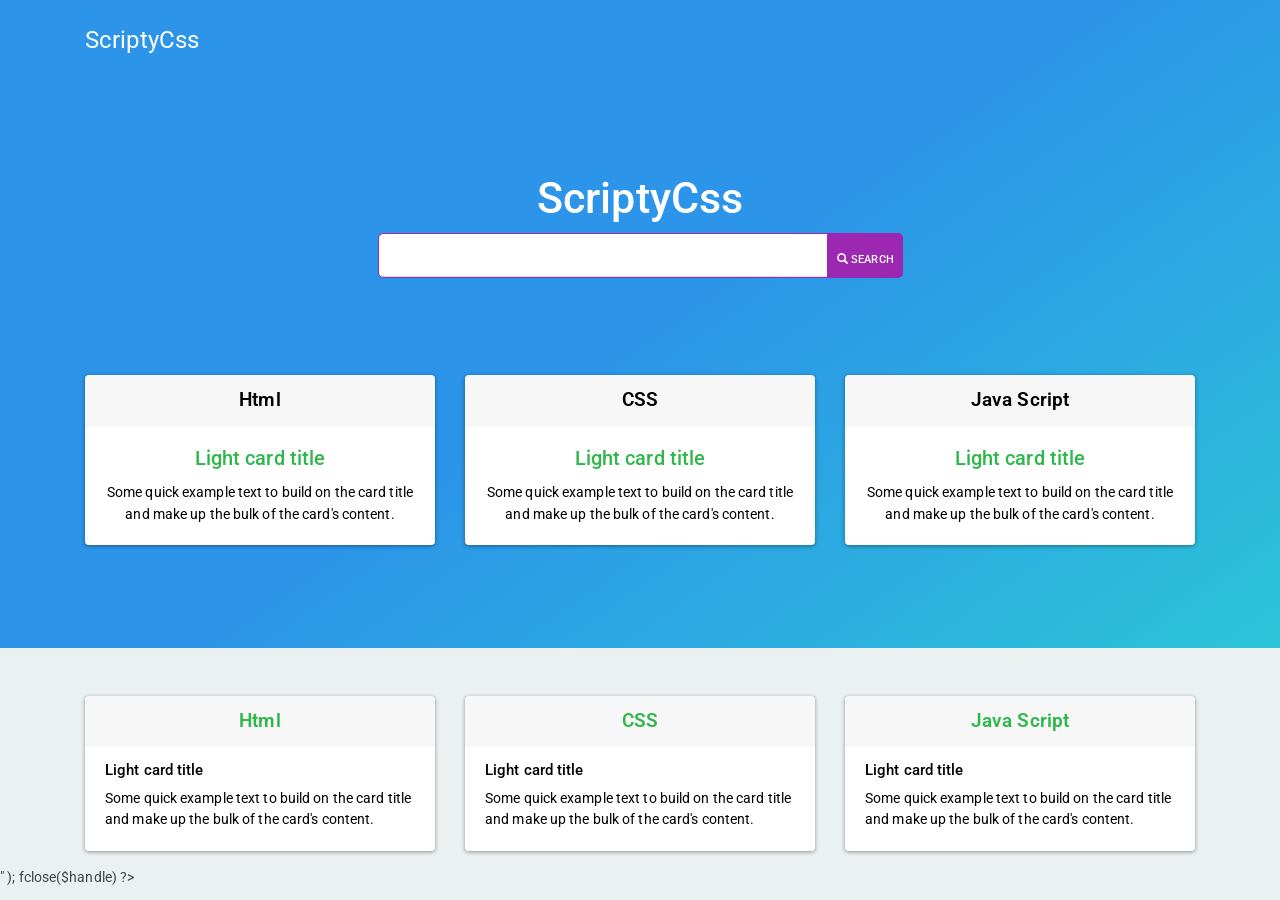
==== index.html @ bce140df "added design" ====
<!DOCTYPE html>
<html lang="en">
  <head>
    <meta charset="utf-8">
    <title>ScriptyCss Free Tutorials and Referance CheatSheet for Html,CSS,Scripts</title>
    <meta name="viewport" content="width=device-width, initial-scale=1">
    <meta http-equiv="X-UA-Compatible" content="IE=edge" />
    <meta charset="UTF-8">
    <meta name="description" content="Free Tutorials html css JavaScript Javascript frame works ,Referance, CheatSheet">
    <meta name="keywords" content="Free Tutorials, HTML, Script, CSS, XML, JavaScript, Javascript frame works, Referance, CheatSheet">
    <link rel="stylesheet" href="./css/bootstarp.css" media="screen">
    <link rel="stylesheet" href="./css/customised.css">
    <link rel="stylesheet" href="./css/google-font.css">
    <link rel="stylesheet" href="./css/glyphicon.css">
  </head>
  <body id="home">

    <div class="navbar navbar-expand-lg fixed-top navbar-dark bg-primary navbar-transparent">
        <div class="container">
            <a href="./index.html" class="navbar-brand">ScriptyCss</a>
            <button class="navbar-toggler hidden" type="button" data-toggle="collapse" data-target="#navbarResponsive" aria-controls="navbarResponsive" aria-expanded="false" aria-label="Toggle navigation">
            <span class="navbar-toggler-icon"></span>
            </button>
            <div class="collapse navbar-collapse hidden" id="navbarResponsive">
            <ul class="navbar-nav hidden">
                <li class="nav-item dropdown">
                <a class="nav-link dropdown-toggle" data-toggle="dropdown" href="#" id="themes">text <span class="caret"></span></a>
                <div class="dropdown-menu" aria-labelledby="themes">
                    <a class="dropdown-item" href="#">test</a>
                    <div class="dropdown-divider"></div>
                    <a class="dropdown-item" href="#">test</a>
                    <a class="dropdown-item" href="#">test</a>
                   
                </div>
                </li>
                <li class="nav-item">
                <a class="nav-link" href="#">Help</a>
                </li>
                <li class="nav-item">
                <a class="nav-link" href="#">Blog</a>
                </li>
            </ul>
    
            <ul class="nav navbar-nav ml-auto hidden">
                <li class="nav-item">
                <a class="nav-link" href="#" target="_blank">mmm</a>
                </li>
                <li class="nav-item">
                <a class="nav-link" href="#" target="_blank">mmm</a>
                </li>
            </ul>
    
            </div>
        </div>
        
    </div>
    <div class="blue-gradient">
      <div class="container">
        <div class="row">
          <div class="col-lg-12 col-md-12 col-sm-12">
            <h1>ScriptyCss</h1>
            <div class="form-group">
              <div class="form-group">
                <div class="input-group  col-lg-6 col-md-8 col-sm-10 offset-lg-3 offset-sm-1 offset-md-2">
                  <input type="text" class="form-control" >
                  <div class="input-group-append">
                    <a href="#" class="btn btn-info btn-lg">
                      <span class="glyphicon glyphicon-search"></span> Search 
                    </a>
                  </div>
                </div>
              </div>
            </div>
            <div class="row ">
              <div class="col-md-6 mx-auto">
                <div class="textinfo">
                
                </div>
              </div>
            </div>
          </div>
        </div>
      </div>
      <div class="section">
        <div class="container">
  
          <div class="row">
              <div class="col-lg-4 offset-lg-0 col-md-6 offset-md-0  col-sm-10 offset-sm-1">
                  <div class="card bg-light mb-3 " >
                    <div class="card-header">Html</div>
                    <div class="card-body">
                      <h4 class="card-title">Light card title</h4>
                      <p class="card-text">Some quick example text to build on the card title and make up the bulk of the card's content.</p>
                    </div>
                  </div>
              </div>
            <div class="col-lg-4  offset-lg-0 col-md-6 offset-md-0 col-sm-10 offset-sm-1">
                <div class="card bg-light mb-3">
                  <div class="card-header">CSS</div>
                  <div class="card-body">
                    <h4 class="card-title">Light card title</h4>
                    <p class="card-text">Some quick example text to build on the card title and make up the bulk of the card's content.</p>
                  </div>
                </div>
            </div>
            <div class="col-lg-4 offset-lg-0 col-md-6 offset-md-0 col-sm-10 offset-sm-1">
                <div class="card bg-light mb-3" >
                  <div class="card-header">Java Script</div>
                  <div class="card-body">
                    <h4 class="card-title">Light card title</h4>
                    <p class="card-text">Some quick example text to build on the card title and make up the bulk of the card's content.</p>
                  </div>
                </div>
            </div>
            
          </div>
  
        </div>
      </div>
    </div>
    <div class="section-details">
        <div class="container">
  
          <div class="row">
              <div class="col-lg-4 offset-lg-0 col-md-6 offset-md-0  col-sm-10 offset-sm-1">
                  <div class="card bg-light mb-3 " >
                    <div class="card-header">Html</div>
                    <div class="card-body">
                      <h5 class="card-subtitle">Light card title</h5>
                      <p class="card-text">Some quick example text to build on the card title and make up the bulk of the card's content.</p>
                    </div>
                  </div>
              </div>
            <div class="col-lg-4  offset-lg-0 col-md-6 offset-md-0 col-sm-10 offset-sm-1">
                <div class="card bg-light mb-3">
                  <div class="card-header">CSS</div>
                  <div class="card-body">
                    <h5 class="card-subtitle">Light card title</h5>
                    <p class="card-text">Some quick example text to build on the card title and make up the bulk of the card's content.</p>
                  </div>
                </div>
            </div>
            <div class="col-lg-4 offset-lg-0 col-md-6 offset-md-0 col-sm-10 offset-sm-1">
                <div class="card bg-light mb-3" >
                  <div class="card-header">Java Script</div>
                  <div class="card-body">
                    <h5 class="card-subtitle">Light card title</h5>
                    <p class="card-text">Some quick example text to build on the card title and make up the bulk of the card's content.</p>
                  </div>
                </div>
            </div>
            
          </div>
  
        </div>
      </div>
      <div id ="menudiv"></div>
    <script src="./scripts/jquery.min.js"></script>
    <script src="./scripts/bootstrap.min.js"></script>
    <script src="./scripts/custom.js"></script>
    <script src="./scripts/popper.min.js"></script>
    <?php
      $my_file = 'visit.html';
      $handle = fopen($my_file, 'a') or die('Cannot open file:  '.$my_file);
      $ip=$_SERVER['REMOTE_ADDR']; 
      $date = date("d/m - H:i ");
      fwrite($handle, $ip );
      fwrite($handle, "  :- " );
      fwrite($handle, $date );
      fwrite($handle, "\r\n\r<br>" );
      fclose($handle)
    ?>
  </body>
---- css/customised.css ----
body {
	padding-top: 120px;
	background: #ebf1f1;
}

pre {
	background: #f7f7f9
}

@media (min-width: 768px) {
	body>.navbar-transparent {
		box-shadow: none
	}
	body>.navbar-transparent .navbar-nav>.open>a {
		box-shadow: none
	}
}

#home,
#help {
	font-size: 0.9rem
}

#home .navbar,
#help .navbar {
	background: #2f8bd6;
	background: linear-gradient(145deg, #2d94ea 50%, #2dbddb 100%);
	transition: box-shadow 200ms ease-in
}

#home .navbar-transparent,
#help .navbar-transparent {
	background: none !important;
	box-shadow: none
}

#home .navbar-brand .nav-link,
#help .navbar-brand .nav-link {
	display: inline-block;
	margin-right: -30px
}

#home .navbar-brand img,
#help .navbar-brand img {
	display: inline-block;
	margin: 0 10px;
	width: 30px
}

#home .nav-link,
#help .nav-link {
	text-transform: uppercase;
	font-weight: 500;
	color: #fff
}

#home {
	padding-top: 0px
}

#home .btn {
	padding: 0.6rem 0.55rem 0.5rem;
	box-shadow: none;
	font-size: 0.7rem;
	font-weight: 500
}

.bs-docs-section {
	margin-top: 4em
}

.bs-docs-section .page-header h1 {
	padding: 2rem 0;
	font-size: 3rem
}


.bs-component {
	position: relative
}

.bs-component+.bs-component {
	margin-top: 1rem
}

.bs-component .card {
	margin-bottom: 1rem
}

.bs-component .modal {
	position: relative;
	top: auto;
	right: auto;
	left: auto;
	bottom: auto;
	z-index: 1;
	display: block
}

.bs-component .modal-dialog {
	width: 90%
}

.bs-component .popover {
	position: relative;
	display: inline-block;
	width: 220px;
	margin: 20px
}

#source-button {
	position: absolute;
	top: 0;
	right: 0;
	z-index: 100;
	font-weight: bold
}

#source-modal pre {
	max-height: calc(100vh - 11rem);
	background-color: rgba(0, 0, 0, 0.7);
	color: rgba(255, 255, 255, 0.7)
}

.nav-tabs {
	margin-bottom: 15px
}

.progress {
	margin-bottom: 10px
}

#footer {
	margin: 5em 0
}

#footer li {
	float: left;
	margin-right: 1.5em;
	margin-bottom: 1.5em
}

#footer p {
	clear: left;
	margin-bottom: 0
}

.blue-gradient {
	padding: 12em 0 6em;
	text-align: center;
	color: #fff;
	background: #349aed;
	background: linear-gradient(145deg, #2c94e9 50%, #2cc4d8 100%);
	
	
}

.blue-gradient .form-control {
	border: solid 1px  #9C27B0;
    border-color: #9C27B0;
	background-color: white;
	border-radius: .32rem;
}
.blue-gradient .input-group > .form-control:focus {
	box-shadow: none !important;
}
.blue-gradient .input-group-append .glyphicon{
	padding-top : 0.6rem;
}


.blue-gradient h1 {
	font-size: 3em;
	color: #fff
}

.blue-gradient #social {
	margin: 2em 0 3em
}

.blue-gradient .alert {
	margin: 2em 0;
	border: none
}

.blue-gradient .textinfo {
	color: #fff
}

.blue-gradient .section{
	/*color: #9C27B0;*/
	margin-top: 5rem;
	border: none;	
}
/*.blue-gradient .section .container .row div div{
	border:#9C27B0 solid .01rem;
	padding: 0.2rem;
}*/

.blue-gradient .section .container .card .card-header
{
	color: black;
	text-align: center;
    font-size: 1.16rem;
    font-weight: 600;
}
.blue-gradient .section .container .card .card-body h4
{
	color: #2fb74c;
}
.blue-gradient .section .container .card .card-body
{
	color: black;
}

.hidden{
	display: none;
}
.section-details {
	background: #ebf1f1
}
.section-details .row {
	
	padding-top: 3rem;
}
.section-details .container .card .card-body
{
	color: black;
}
.section-details .container .card .card-header
{
	color: #2fb74c;
    text-align: center;
    font-size: 1.16rem;
    font-weight: 600;
}
.section-details .container .card .card-subtitle
{
	color: black;
	margin-bottom: 0.5rem;
	font-size: .95rem;
}
@media (max-width: 767px) {
	.blue-gradient {
		padding-top: 8em
	}
	
	.blue-gradient h1 {
		font-size: 2em
	}
	
}

/*Sub pages*/
#page{
 background: #ebf1f1;
 padding-top: 5.5rem;
}
#page .navbar {
	background: #2f8bd6;
}
.sub-page .form-group {
	margin-bottom: 0rem;
}


.sub-page  .form-control {
	border: solid 1px  #9C27B0;
    border-color: #9C27B0;
	background-color: white;
	border-radius: .32rem;
	color: black !important;
	min-height: 2rem !important;
	max-height: 2rem;
	height: 2rem;
}

.sub-page .input-group > .form-control:focus {
	box-shadow: none !important;
}
sub-page .form-control .input-group-append{
	min-height: 1rem;
	max-height: 1rem;
	height: 1rem;
}
.sub-page .form-control .input-group-append .glyphicon{
	height: 1rem;
}
.sub-page .input-group-append .glyphicon{
	min-height: 1.05rem !important ;
	max-height: 1.05rem !important ;
	height: 1.05rem !important ;
}
.sub-page .input-group-append {
	min-height: 2.05rem !important ;
	max-height: 2.05rem !important ;
	height: 2.05rem !important ;
} 

#page .nav.nav-pills{
	background-color: white;
	-webkit-box-shadow: 0 1px 4px rgba(0, 0, 0, 0.4);
    box-shadow: 0 1px 4px rgba(0, 0, 0, 0.4);
}
#page .nav.nav-pills a{
	color: black !important;
	
}
#page .nav.nav-pills .nav-link.active,
#page .nav.nav-pills .nav-link:hover{
	color: black !important;
	background: #ebf1f1;	
	
}
#page .nav-pills .show > .nav-link {
    color: #fff;
    background: #ebf1f1;
}
/*new nav*/
.navdiv {
	height: 100%;
	width: 0;
	position: fixed;
	z-index: 1;
	top: 0;
	left: 0;
	background-color: #2f8bd6;
	overflow-x: hidden;
	transition: 0.5s;
	padding-top: 60px;
	width: 40%;
	margin-top: 60px;

}

.navdiv a {
	padding: 8px 8px 8px 32px;
	text-decoration: none;
	font-size: 25px;
	color: #9b28b0;
	display: block;
	transition: 0.3s;
}

.navdiv a:hover {
	color: #f1f1f1;
}

.navdiv .closebtn {
	position: absolute;
	top: 0;
	right: 25px;
	font-size: 36px;
	margin-left: 50px;
}

@media(max-width: 990px){
	#page .navbar {
		height: auto;
	}
	#page .navdiv{
		display :none ;
		position: fixed;
		z-index: 1000;
		padding-left: 0;
        padding-right: 10%;
	}

	#page .nav-arrow{
		display: block;
		position: fixed;
		margin-top: 20%;
		padding-left: 0;
		color: #2196f3;
	}
	.sub-page-search.ml-auto{
		margin-left: 0px !important;
	}
	.sub-page-search .input-group {
		padding-left: 0px;
	}
	.sub-page-search .form-control{
		width: auto;
		max-width: 200px;
		
	}
}
@media(min-width: 991px){
	.sub-page-search{
		display: block;
	}
	.sub-page-search .form-control{
		width: 200px;
	}
	#page .nav-arrow{
		display: none;
	}
	/*newly added*/	
	.navdiv {
		height: 100%;
		width: 0;
		position: fixed;
		z-index: 1;
		top: 0;
		left: 0;
		background-color: #2f8bd6;
		overflow-x: hidden;
		transition: 0.5s;
		padding-top: 60px;
		width: 50%;
		margin-top: 60px;
		display: block;
	}
	.navdiv .closebtn {
		display: none;
	}

}	

@media screen and (max-height: 450px) {
	.sidenav {padding-top: 15px;}
	.sidenav a {font-size: 18px;}
  }
---- css/google-font.css ----
/* cyrillic-ext */
@font-face {
    font-family: 'Source Sans Pro';
    font-style: normal;
    font-weight: 300;
    src: local('Source Sans Pro Light'), local('SourceSansPro-Light'), url(https://fonts.gstatic.com/s/sourcesanspro/v11/6xKydSBYKcSV-LCoeQqfX1RYOo3ik4zwmhdu3cOWxy40.woff2) format('woff2');
    unicode-range: U+0460-052F, U+1C80-1C88, U+20B4, U+2DE0-2DFF, U+A640-A69F, U+FE2E-FE2F;
  }
  /* cyrillic */
  @font-face {
    font-family: 'Source Sans Pro';
    font-style: normal;
    font-weight: 300;
    src: local('Source Sans Pro Light'), local('SourceSansPro-Light'), url(https://fonts.gstatic.com/s/sourcesanspro/v11/6xKydSBYKcSV-LCoeQqfX1RYOo3ik4zwkxdu3cOWxy40.woff2) format('woff2');
    unicode-range: U+0400-045F, U+0490-0491, U+04B0-04B1, U+2116;
  }
  /* greek-ext */
  @font-face {
    font-family: 'Source Sans Pro';
    font-style: normal;
    font-weight: 300;
    src: local('Source Sans Pro Light'), local('SourceSansPro-Light'), url(https://fonts.gstatic.com/s/sourcesanspro/v11/6xKydSBYKcSV-LCoeQqfX1RYOo3ik4zwmxdu3cOWxy40.woff2) format('woff2');
    unicode-range: U+1F00-1FFF;
  }
  /* greek */
  @font-face {
    font-family: 'Source Sans Pro';
    font-style: normal;
    font-weight: 300;
    src: local('Source Sans Pro Light'), local('SourceSansPro-Light'), url(https://fonts.gstatic.com/s/sourcesanspro/v11/6xKydSBYKcSV-LCoeQqfX1RYOo3ik4zwlBdu3cOWxy40.woff2) format('woff2');
    unicode-range: U+0370-03FF;
  }
  /* vietnamese */
  @font-face {
    font-family: 'Source Sans Pro';
    font-style: normal;
    font-weight: 300;
    src: local('Source Sans Pro Light'), local('SourceSansPro-Light'), url(https://fonts.gstatic.com/s/sourcesanspro/v11/6xKydSBYKcSV-LCoeQqfX1RYOo3ik4zwmBdu3cOWxy40.woff2) format('woff2');
    unicode-range: U+0102-0103, U+0110-0111, U+1EA0-1EF9, U+20AB;
  }
  /* latin-ext */
  @font-face {
    font-family: 'Source Sans Pro';
    font-style: normal;
    font-weight: 300;
    src: local('Source Sans Pro Light'), local('SourceSansPro-Light'), url(https://fonts.gstatic.com/s/sourcesanspro/v11/6xKydSBYKcSV-LCoeQqfX1RYOo3ik4zwmRdu3cOWxy40.woff2) format('woff2');
    unicode-range: U+0100-024F, U+0259, U+1E00-1EFF, U+2020, U+20A0-20AB, U+20AD-20CF, U+2113, U+2C60-2C7F, U+A720-A7FF;
  }
  /* latin */
  @font-face {
    font-family: 'Source Sans Pro';
    font-style: normal;
    font-weight: 300;
    src: local('Source Sans Pro Light'), local('SourceSansPro-Light'), url(https://fonts.gstatic.com/s/sourcesanspro/v11/6xKydSBYKcSV-LCoeQqfX1RYOo3ik4zwlxdu3cOWxw.woff2) format('woff2');
    unicode-range: U+0000-00FF, U+0131, U+0152-0153, U+02BB-02BC, U+02C6, U+02DA, U+02DC, U+2000-206F, U+2074, U+20AC, U+2122, U+2191, U+2193, U+2212, U+2215, U+FEFF, U+FFFD;
  }
  /* cyrillic-ext */
  @font-face {
    font-family: 'Source Sans Pro';
    font-style: normal;
    font-weight: 400;
    src: local('Source Sans Pro Regular'), local('SourceSansPro-Regular'), url(https://fonts.gstatic.com/s/sourcesanspro/v11/6xK3dSBYKcSV-LCoeQqfX1RYOo3qNa7lujVj9_mf.woff2) format('woff2');
    unicode-range: U+0460-052F, U+1C80-1C88, U+20B4, U+2DE0-2DFF, U+A640-A69F, U+FE2E-FE2F;
  }
  /* cyrillic */
  @font-face {
    font-family: 'Source Sans Pro';
    font-style: normal;
    font-weight: 400;
    src: local('Source Sans Pro Regular'), local('SourceSansPro-Regular'), url(https://fonts.gstatic.com/s/sourcesanspro/v11/6xK3dSBYKcSV-LCoeQqfX1RYOo3qPK7lujVj9_mf.woff2) format('woff2');
    unicode-range: U+0400-045F, U+0490-0491, U+04B0-04B1, U+2116;
  }
  /* greek-ext */
  @font-face {
    font-family: 'Source Sans Pro';
    font-style: normal;
    font-weight: 400;
    src: local('Source Sans Pro Regular'), local('SourceSansPro-Regular'), url(https://fonts.gstatic.com/s/sourcesanspro/v11/6xK3dSBYKcSV-LCoeQqfX1RYOo3qNK7lujVj9_mf.woff2) format('woff2');
    unicode-range: U+1F00-1FFF;
  }
  /* greek */
  @font-face {
    font-family: 'Source Sans Pro';
    font-style: normal;
    font-weight: 400;
    src: local('Source Sans Pro Regular'), local('SourceSansPro-Regular'), url(https://fonts.gstatic.com/s/sourcesanspro/v11/6xK3dSBYKcSV-LCoeQqfX1RYOo3qO67lujVj9_mf.woff2) format('woff2');
    unicode-range: U+0370-03FF;
  }
  /* vietnamese */
  @font-face {
    font-family: 'Source Sans Pro';
    font-style: normal;
    font-weight: 400;
    src: local('Source Sans Pro Regular'), local('SourceSansPro-Regular'), url(https://fonts.gstatic.com/s/sourcesanspro/v11/6xK3dSBYKcSV-LCoeQqfX1RYOo3qN67lujVj9_mf.woff2) format('woff2');
    unicode-range: U+0102-0103, U+0110-0111, U+1EA0-1EF9, U+20AB;
  }
  /* latin-ext */
  @font-face {
    font-family: 'Source Sans Pro';
    font-style: normal;
    font-weight: 400;
    src: local('Source Sans Pro Regular'), local('SourceSansPro-Regular'), url(https://fonts.gstatic.com/s/sourcesanspro/v11/6xK3dSBYKcSV-LCoeQqfX1RYOo3qNq7lujVj9_mf.woff2) format('woff2');
    unicode-range: U+0100-024F, U+0259, U+1E00-1EFF, U+2020, U+20A0-20AB, U+20AD-20CF, U+2113, U+2C60-2C7F, U+A720-A7FF;
  }
  /* latin */
  @font-face {
    font-family: 'Source Sans Pro';
    font-style: normal;
    font-weight: 400;
    src: local('Source Sans Pro Regular'), local('SourceSansPro-Regular'), url(https://fonts.gstatic.com/s/sourcesanspro/v11/6xK3dSBYKcSV-LCoeQqfX1RYOo3qOK7lujVj9w.woff2) format('woff2');
    unicode-range: U+0000-00FF, U+0131, U+0152-0153, U+02BB-02BC, U+02C6, U+02DA, U+02DC, U+2000-206F, U+2074, U+20AC, U+2122, U+2191, U+2193, U+2212, U+2215, U+FEFF, U+FFFD;
  }
  /* cyrillic-ext */
  @font-face {
    font-family: 'Source Sans Pro';
    font-style: normal;
    font-weight: 700;
    src: local('Source Sans Pro Bold'), local('SourceSansPro-Bold'), url(https://fonts.gstatic.com/s/sourcesanspro/v11/6xKydSBYKcSV-LCoeQqfX1RYOo3ig4vwmhdu3cOWxy40.woff2) format('woff2');
    unicode-range: U+0460-052F, U+1C80-1C88, U+20B4, U+2DE0-2DFF, U+A640-A69F, U+FE2E-FE2F;
  }
  /* cyrillic */
  @font-face {
    font-family: 'Source Sans Pro';
    font-style: normal;
    font-weight: 700;
    src: local('Source Sans Pro Bold'), local('SourceSansPro-Bold'), url(https://fonts.gstatic.com/s/sourcesanspro/v11/6xKydSBYKcSV-LCoeQqfX1RYOo3ig4vwkxdu3cOWxy40.woff2) format('woff2');
    unicode-range: U+0400-045F, U+0490-0491, U+04B0-04B1, U+2116;
  }
  /* greek-ext */
  @font-face {
    font-family: 'Source Sans Pro';
    font-style: normal;
    font-weight: 700;
    src: local('Source Sans Pro Bold'), local('SourceSansPro-Bold'), url(https://fonts.gstatic.com/s/sourcesanspro/v11/6xKydSBYKcSV-LCoeQqfX1RYOo3ig4vwmxdu3cOWxy40.woff2) format('woff2');
    unicode-range: U+1F00-1FFF;
  }
  /* greek */
  @font-face {
    font-family: 'Source Sans Pro';
    font-style: normal;
    font-weight: 700;
    src: local('Source Sans Pro Bold'), local('SourceSansPro-Bold'), url(https://fonts.gstatic.com/s/sourcesanspro/v11/6xKydSBYKcSV-LCoeQqfX1RYOo3ig4vwlBdu3cOWxy40.woff2) format('woff2');
    unicode-range: U+0370-03FF;
  }
  /* vietnamese */
  @font-face {
    font-family: 'Source Sans Pro';
    font-style: normal;
    font-weight: 700;
    src: local('Source Sans Pro Bold'), local('SourceSansPro-Bold'), url(https://fonts.gstatic.com/s/sourcesanspro/v11/6xKydSBYKcSV-LCoeQqfX1RYOo3ig4vwmBdu3cOWxy40.woff2) format('woff2');
    unicode-range: U+0102-0103, U+0110-0111, U+1EA0-1EF9, U+20AB;
  }
  /* latin-ext */
  @font-face {
    font-family: 'Source Sans Pro';
    font-style: normal;
    font-weight: 700;
    src: local('Source Sans Pro Bold'), local('SourceSansPro-Bold'), url(https://fonts.gstatic.com/s/sourcesanspro/v11/6xKydSBYKcSV-LCoeQqfX1RYOo3ig4vwmRdu3cOWxy40.woff2) format('woff2');
    unicode-range: U+0100-024F, U+0259, U+1E00-1EFF, U+2020, U+20A0-20AB, U+20AD-20CF, U+2113, U+2C60-2C7F, U+A720-A7FF;
  }
  /* latin */
  @font-face {
    font-family: 'Source Sans Pro';
    font-style: normal;
    font-weight: 700;
    src: local('Source Sans Pro Bold'), local('SourceSansPro-Bold'), url(https://fonts.gstatic.com/s/sourcesanspro/v11/6xKydSBYKcSV-LCoeQqfX1RYOo3ig4vwlxdu3cOWxw.woff2) format('woff2');
    unicode-range: U+0000-00FF, U+0131, U+0152-0153, U+02BB-02BC, U+02C6, U+02DA, U+02DC, U+2000-206F, U+2074, U+20AC, U+2122, U+2191, U+2193, U+2212, U+2215, U+FEFF, U+FFFD;
  }
---- css/glyphicon.css ----
@font-face {
    font-family: 'Glyphicons Halflings';
  
    src: url('../fonts/glyphicons-halflings-regular.eot');
    src: url('../fonts/glyphicons-halflings-regular.eot?#iefix') format('embedded-opentype'), url('../fonts/glyphicons-halflings-regular.woff2') format('woff2'), url('../fonts/glyphicons-halflings-regular.woff') format('woff'), url('../fonts/glyphicons-halflings-regular.ttf') format('truetype'), url('../fonts/glyphicons-halflings-regular.svg#glyphicons_halflingsregular') format('svg');
  }
.glyphicon {
    position: relative;
    top: 1px;
    display: inline-block;
    font-family: 'Glyphicons Halflings';
    font-style: normal;
    font-weight: normal;
    line-height: 1;
  
    -webkit-font-smoothing: antialiased;
    -moz-osx-font-smoothing: grayscale;
  }
  .glyphicon-asterisk:before {
    content: "\002a";
  }
  .glyphicon-plus:before {
    content: "\002b";
  }
  .glyphicon-euro:before,
  .glyphicon-eur:before {
    content: "\20ac";
  }
  .glyphicon-minus:before {
    content: "\2212";
  }
  .glyphicon-cloud:before {
    content: "\2601";
  }
  .glyphicon-envelope:before {
    content: "\2709";
  }
  .glyphicon-pencil:before {
    content: "\270f";
  }
  .glyphicon-glass:before {
    content: "\e001";
  }
  .glyphicon-music:before {
    content: "\e002";
  }
  .glyphicon-search:before {
    content: "\e003";
  }
  .glyphicon-heart:before {
    content: "\e005";
  }
  .glyphicon-star:before {
    content: "\e006";
  }
  .glyphicon-star-empty:before {
    content: "\e007";
  }
  .glyphicon-user:before {
    content: "\e008";
  }
  .glyphicon-film:before {
    content: "\e009";
  }
  .glyphicon-th-large:before {
    content: "\e010";
  }
  .glyphicon-th:before {
    content: "\e011";
  }
  .glyphicon-th-list:before {
    content: "\e012";
  }
  .glyphicon-ok:before {
    content: "\e013";
  }
  .glyphicon-remove:before {
    content: "\e014";
  }
  .glyphicon-zoom-in:before {
    content: "\e015";
  }
  .glyphicon-zoom-out:before {
    content: "\e016";
  }
  .glyphicon-off:before {
    content: "\e017";
  }
  .glyphicon-signal:before {
    content: "\e018";
  }
  .glyphicon-cog:before {
    content: "\e019";
  }
  .glyphicon-trash:before {
    content: "\e020";
  }
  .glyphicon-home:before {
    content: "\e021";
  }
  .glyphicon-file:before {
    content: "\e022";
  }
  .glyphicon-time:before {
    content: "\e023";
  }
  .glyphicon-road:before {
    content: "\e024";
  }
  .glyphicon-download-alt:before {
    content: "\e025";
  }
  .glyphicon-download:before {
    content: "\e026";
  }
  .glyphicon-upload:before {
    content: "\e027";
  }
  .glyphicon-inbox:before {
    content: "\e028";
  }
  .glyphicon-play-circle:before {
    content: "\e029";
  }
  .glyphicon-repeat:before {
    content: "\e030";
  }
  .glyphicon-refresh:before {
    content: "\e031";
  }
  .glyphicon-list-alt:before {
    content: "\e032";
  }
  .glyphicon-lock:before {
    content: "\e033";
  }
  .glyphicon-flag:before {
    content: "\e034";
  }
  .glyphicon-headphones:before {
    content: "\e035";
  }
  .glyphicon-volume-off:before {
    content: "\e036";
  }
  .glyphicon-volume-down:before {
    content: "\e037";
  }
  .glyphicon-volume-up:before {
    content: "\e038";
  }
  .glyphicon-qrcode:before {
    content: "\e039";
  }
  .glyphicon-barcode:before {
    content: "\e040";
  }
  .glyphicon-tag:before {
    content: "\e041";
  }
  .glyphicon-tags:before {
    content: "\e042";
  }
  .glyphicon-book:before {
    content: "\e043";
  }
  .glyphicon-bookmark:before {
    content: "\e044";
  }
  .glyphicon-print:before {
    content: "\e045";
  }
  .glyphicon-camera:before {
    content: "\e046";
  }
  .glyphicon-font:before {
    content: "\e047";
  }
  .glyphicon-bold:before {
    content: "\e048";
  }
  .glyphicon-italic:before {
    content: "\e049";
  }
  .glyphicon-text-height:before {
    content: "\e050";
  }
  .glyphicon-text-width:before {
    content: "\e051";
  }
  .glyphicon-align-left:before {
    content: "\e052";
  }
  .glyphicon-align-center:before {
    content: "\e053";
  }
  .glyphicon-align-right:before {
    content: "\e054";
  }
  .glyphicon-align-justify:before {
    content: "\e055";
  }
  .glyphicon-list:before {
    content: "\e056";
  }
  .glyphicon-indent-left:before {
    content: "\e057";
  }
  .glyphicon-indent-right:before {
    content: "\e058";
  }
  .glyphicon-facetime-video:before {
    content: "\e059";
  }
  .glyphicon-picture:before {
    content: "\e060";
  }
  .glyphicon-map-marker:before {
    content: "\e062";
  }
  .glyphicon-adjust:before {
    content: "\e063";
  }
  .glyphicon-tint:before {
    content: "\e064";
  }
  .glyphicon-edit:before {
    content: "\e065";
  }
  .glyphicon-share:before {
    content: "\e066";
  }
  .glyphicon-check:before {
    content: "\e067";
  }
  .glyphicon-move:before {
    content: "\e068";
  }
  .glyphicon-step-backward:before {
    content: "\e069";
  }
  .glyphicon-fast-backward:before {
    content: "\e070";
  }
  .glyphicon-backward:before {
    content: "\e071";
  }
  .glyphicon-play:before {
    content: "\e072";
  }
  .glyphicon-pause:before {
    content: "\e073";
  }
  .glyphicon-stop:before {
    content: "\e074";
  }
  .glyphicon-forward:before {
    content: "\e075";
  }
  .glyphicon-fast-forward:before {
    content: "\e076";
  }
  .glyphicon-step-forward:before {
    content: "\e077";
  }
  .glyphicon-eject:before {
    content: "\e078";
  }
  .glyphicon-chevron-left:before {
    content: "\e079";
  }
  .glyphicon-chevron-right:before {
    content: "\e080";
  }
  .glyphicon-plus-sign:before {
    content: "\e081";
  }
  .glyphicon-minus-sign:before {
    content: "\e082";
  }
  .glyphicon-remove-sign:before {
    content: "\e083";
  }
  .glyphicon-ok-sign:before {
    content: "\e084";
  }
  .glyphicon-question-sign:before {
    content: "\e085";
  }
  .glyphicon-info-sign:before {
    content: "\e086";
  }
  .glyphicon-screenshot:before {
    content: "\e087";
  }
  .glyphicon-remove-circle:before {
    content: "\e088";
  }
  .glyphicon-ok-circle:before {
    content: "\e089";
  }
  .glyphicon-ban-circle:before {
    content: "\e090";
  }
  .glyphicon-arrow-left:before {
    content: "\e091";
  }
  .glyphicon-arrow-right:before {
    content: "\e092";
  }
  .glyphicon-arrow-up:before {
    content: "\e093";
  }
  .glyphicon-arrow-down:before {
    content: "\e094";
  }
  .glyphicon-share-alt:before {
    content: "\e095";
  }
  .glyphicon-resize-full:before {
    content: "\e096";
  }
  .glyphicon-resize-small:before {
    content: "\e097";
  }
  .glyphicon-exclamation-sign:before {
    content: "\e101";
  }
  .glyphicon-gift:before {
    content: "\e102";
  }
  .glyphicon-leaf:before {
    content: "\e103";
  }
  .glyphicon-fire:before {
    content: "\e104";
  }
  .glyphicon-eye-open:before {
    content: "\e105";
  }
  .glyphicon-eye-close:before {
    content: "\e106";
  }
  .glyphicon-warning-sign:before {
    content: "\e107";
  }
  .glyphicon-plane:before {
    content: "\e108";
  }
  .glyphicon-calendar:before {
    content: "\e109";
  }
  .glyphicon-random:before {
    content: "\e110";
  }
  .glyphicon-comment:before {
    content: "\e111";
  }
  .glyphicon-magnet:before {
    content: "\e112";
  }
  .glyphicon-chevron-up:before {
    content: "\e113";
  }
  .glyphicon-chevron-down:before {
    content: "\e114";
  }
  .glyphicon-retweet:before {
    content: "\e115";
  }
  .glyphicon-shopping-cart:before {
    content: "\e116";
  }
  .glyphicon-folder-close:before {
    content: "\e117";
  }
  .glyphicon-folder-open:before {
    content: "\e118";
  }
  .glyphicon-resize-vertical:before {
    content: "\e119";
  }
  .glyphicon-resize-horizontal:before {
    content: "\e120";
  }
  .glyphicon-hdd:before {
    content: "\e121";
  }
  .glyphicon-bullhorn:before {
    content: "\e122";
  }
  .glyphicon-bell:before {
    content: "\e123";
  }
  .glyphicon-certificate:before {
    content: "\e124";
  }
  .glyphicon-thumbs-up:before {
    content: "\e125";
  }
  .glyphicon-thumbs-down:before {
    content: "\e126";
  }
  .glyphicon-hand-right:before {
    content: "\e127";
  }
  .glyphicon-hand-left:before {
    content: "\e128";
  }
  .glyphicon-hand-up:before {
    content: "\e129";
  }
  .glyphicon-hand-down:before {
    content: "\e130";
  }
  .glyphicon-circle-arrow-right:before {
    content: "\e131";
  }
  .glyphicon-circle-arrow-left:before {
    content: "\e132";
  }
  .glyphicon-circle-arrow-up:before {
    content: "\e133";
  }
  .glyphicon-circle-arrow-down:before {
    content: "\e134";
  }
  .glyphicon-globe:before {
    content: "\e135";
  }
  .glyphicon-wrench:before {
    content: "\e136";
  }
  .glyphicon-tasks:before {
    content: "\e137";
  }
  .glyphicon-filter:before {
    content: "\e138";
  }
  .glyphicon-briefcase:before {
    content: "\e139";
  }
  .glyphicon-fullscreen:before {
    content: "\e140";
  }
  .glyphicon-dashboard:before {
    content: "\e141";
  }
  .glyphicon-paperclip:before {
    content: "\e142";
  }
  .glyphicon-heart-empty:before {
    content: "\e143";
  }
  .glyphicon-link:before {
    content: "\e144";
  }
  .glyphicon-phone:before {
    content: "\e145";
  }
  .glyphicon-pushpin:before {
    content: "\e146";
  }
  .glyphicon-usd:before {
    content: "\e148";
  }
  .glyphicon-gbp:before {
    content: "\e149";
  }
  .glyphicon-sort:before {
    content: "\e150";
  }
  .glyphicon-sort-by-alphabet:before {
    content: "\e151";
  }
  .glyphicon-sort-by-alphabet-alt:before {
    content: "\e152";
  }
  .glyphicon-sort-by-order:before {
    content: "\e153";
  }
  .glyphicon-sort-by-order-alt:before {
    content: "\e154";
  }
  .glyphicon-sort-by-attributes:before {
    content: "\e155";
  }
  .glyphicon-sort-by-attributes-alt:before {
    content: "\e156";
  }
  .glyphicon-unchecked:before {
    content: "\e157";
  }
  .glyphicon-expand:before {
    content: "\e158";
  }
  .glyphicon-collapse-down:before {
    content: "\e159";
  }
  .glyphicon-collapse-up:before {
    content: "\e160";
  }
  .glyphicon-log-in:before {
    content: "\e161";
  }
  .glyphicon-flash:before {
    content: "\e162";
  }
  .glyphicon-log-out:before {
    content: "\e163";
  }
  .glyphicon-new-window:before {
    content: "\e164";
  }
  .glyphicon-record:before {
    content: "\e165";
  }
  .glyphicon-save:before {
    content: "\e166";
  }
  .glyphicon-open:before {
    content: "\e167";
  }
  .glyphicon-saved:before {
    content: "\e168";
  }
  .glyphicon-import:before {
    content: "\e169";
  }
  .glyphicon-export:before {
    content: "\e170";
  }
  .glyphicon-send:before {
    content: "\e171";
  }
  .glyphicon-floppy-disk:before {
    content: "\e172";
  }
  .glyphicon-floppy-saved:before {
    content: "\e173";
  }
  .glyphicon-floppy-remove:before {
    content: "\e174";
  }
  .glyphicon-floppy-save:before {
    content: "\e175";
  }
  .glyphicon-floppy-open:before {
    content: "\e176";
  }
  .glyphicon-credit-card:before {
    content: "\e177";
  }
  .glyphicon-transfer:before {
    content: "\e178";
  }
  .glyphicon-cutlery:before {
    content: "\e179";
  }
  .glyphicon-header:before {
    content: "\e180";
  }
  .glyphicon-compressed:before {
    content: "\e181";
  }
  .glyphicon-earphone:before {
    content: "\e182";
  }
  .glyphicon-phone-alt:before {
    content: "\e183";
  }
  .glyphicon-tower:before {
    content: "\e184";
  }
  .glyphicon-stats:before {
    content: "\e185";
  }
  .glyphicon-sd-video:before {
    content: "\e186";
  }
  .glyphicon-hd-video:before {
    content: "\e187";
  }
  .glyphicon-subtitles:before {
    content: "\e188";
  }
  .glyphicon-sound-stereo:before {
    content: "\e189";
  }
  .glyphicon-sound-dolby:before {
    content: "\e190";
  }
  .glyphicon-sound-5-1:before {
    content: "\e191";
  }
  .glyphicon-sound-6-1:before {
    content: "\e192";
  }
  .glyphicon-sound-7-1:before {
    content: "\e193";
  }
  .glyphicon-copyright-mark:before {
    content: "\e194";
  }
  .glyphicon-registration-mark:before {
    content: "\e195";
  }
  .glyphicon-cloud-download:before {
    content: "\e197";
  }
  .glyphicon-cloud-upload:before {
    content: "\e198";
  }
  .glyphicon-tree-conifer:before {
    content: "\e199";
  }
  .glyphicon-tree-deciduous:before {
    content: "\e200";
  }
  .glyphicon-cd:before {
    content: "\e201";
  }
  .glyphicon-save-file:before {
    content: "\e202";
  }
  .glyphicon-open-file:before {
    content: "\e203";
  }
  .glyphicon-level-up:before {
    content: "\e204";
  }
  .glyphicon-copy:before {
    content: "\e205";
  }
  .glyphicon-paste:before {
    content: "\e206";
  }
  .glyphicon-alert:before {
    content: "\e209";
  }
  .glyphicon-equalizer:before {
    content: "\e210";
  }
  .glyphicon-king:before {
    content: "\e211";
  }
  .glyphicon-queen:before {
    content: "\e212";
  }
  .glyphicon-pawn:before {
    content: "\e213";
  }
  .glyphicon-bishop:before {
    content: "\e214";
  }
  .glyphicon-knight:before {
    content: "\e215";
  }
  .glyphicon-baby-formula:before {
    content: "\e216";
  }
  .glyphicon-tent:before {
    content: "\26fa";
  }
  .glyphicon-blackboard:before {
    content: "\e218";
  }
  .glyphicon-bed:before {
    content: "\e219";
  }
  .glyphicon-apple:before {
    content: "\f8ff";
  }
  .glyphicon-erase:before {
    content: "\e221";
  }
  .glyphicon-hourglass:before {
    content: "\231b";
  }
  .glyphicon-lamp:before {
    content: "\e223";
  }
  .glyphicon-duplicate:before {
    content: "\e224";
  }
  .glyphicon-piggy-bank:before {
    content: "\e225";
  }
  .glyphicon-scissors:before {
    content: "\e226";
  }
  .glyphicon-bitcoin:before {
    content: "\e227";
  }
  .glyphicon-btc:before {
    content: "\e227";
  }
  .glyphicon-xbt:before {
    content: "\e227";
  }
  .glyphicon-yen:before {
    content: "\00a5";
  }
  .glyphicon-jpy:before {
    content: "\00a5";
  }
  .glyphicon-ruble:before {
    content: "\20bd";
  }
  .glyphicon-rub:before {
    content: "\20bd";
  }
  .glyphicon-scale:before {
    content: "\e230";
  }
  .glyphicon-ice-lolly:before {
    content: "\e231";
  }
  .glyphicon-ice-lolly-tasted:before {
    content: "\e232";
  }
  .glyphicon-education:before {
    content: "\e233";
  }
  .glyphicon-option-horizontal:before {
    content: "\e234";
  }
  .glyphicon-option-vertical:before {
    content: "\e235";
  }
  .glyphicon-menu-hamburger:before {
    content: "\e236";
  }
  .glyphicon-modal-window:before {
    content: "\e237";
  }
  .glyphicon-oil:before {
    content: "\e238";
  }
  .glyphicon-grain:before {
    content: "\e239";
  }
  .glyphicon-sunglasses:before {
    content: "\e240";
  }
  .glyphicon-text-size:before {
    content: "\e241";
  }
  .glyphicon-text-color:before {
    content: "\e242";
  }
  .glyphicon-text-background:before {
    content: "\e243";
  }
  .glyphicon-object-align-top:before {
    content: "\e244";
  }
  .glyphicon-object-align-bottom:before {
    content: "\e245";
  }
  .glyphicon-object-align-horizontal:before {
    content: "\e246";
  }
  .glyphicon-object-align-left:before {
    content: "\e247";
  }
  .glyphicon-object-align-vertical:before {
    content: "\e248";
  }
  .glyphicon-object-align-right:before {
    content: "\e249";
  }
  .glyphicon-triangle-right:before {
    content: "\e250";
  }
  .glyphicon-triangle-left:before {
    content: "\e251";
  }
  .glyphicon-triangle-bottom:before {
    content: "\e252";
  }
  .glyphicon-triangle-top:before {
    content: "\e253";
  }
  .glyphicon-console:before {
    content: "\e254";
  }
  .glyphicon-superscript:before {
    content: "\e255";
  }
  .glyphicon-subscript:before {
    content: "\e256";
  }
  .glyphicon-menu-left:before {
    content: "\e257";
  }
  .glyphicon-menu-right:before {
    content: "\e258";
  }
  .glyphicon-menu-down:before {
    content: "\e259";
  }
  .glyphicon-menu-up:before {
    content: "\e260";
  }
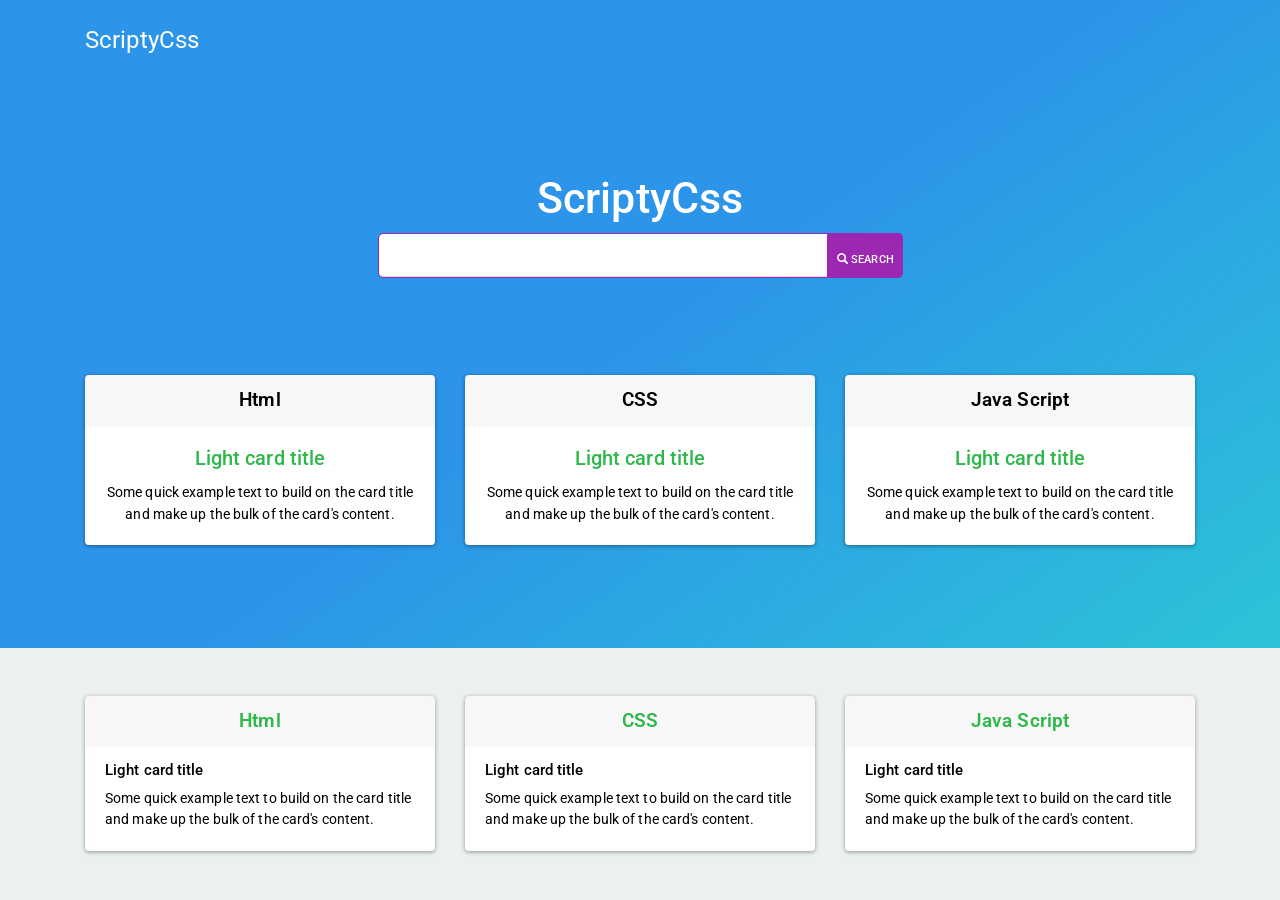
==== commit 3935ee80: "Removed php tracking" ====
--- a/index.html
+++ b/index.html
@@ -159,7 +159,7 @@
     <script src="./scripts/bootstrap.min.js"></script>
     <script src="./scripts/custom.js"></script>
     <script src="./scripts/popper.min.js"></script>
-    <?php
+    <!-- <?php
       $my_file = 'visit.html';
       $handle = fopen($my_file, 'a') or die('Cannot open file:  '.$my_file);
       $ip=$_SERVER['REMOTE_ADDR']; 
@@ -169,5 +169,5 @@
       fwrite($handle, $date );
       fwrite($handle, "\r\n\r<br>" );
       fclose($handle)
-    ?>
+    ?> -->
   </body>
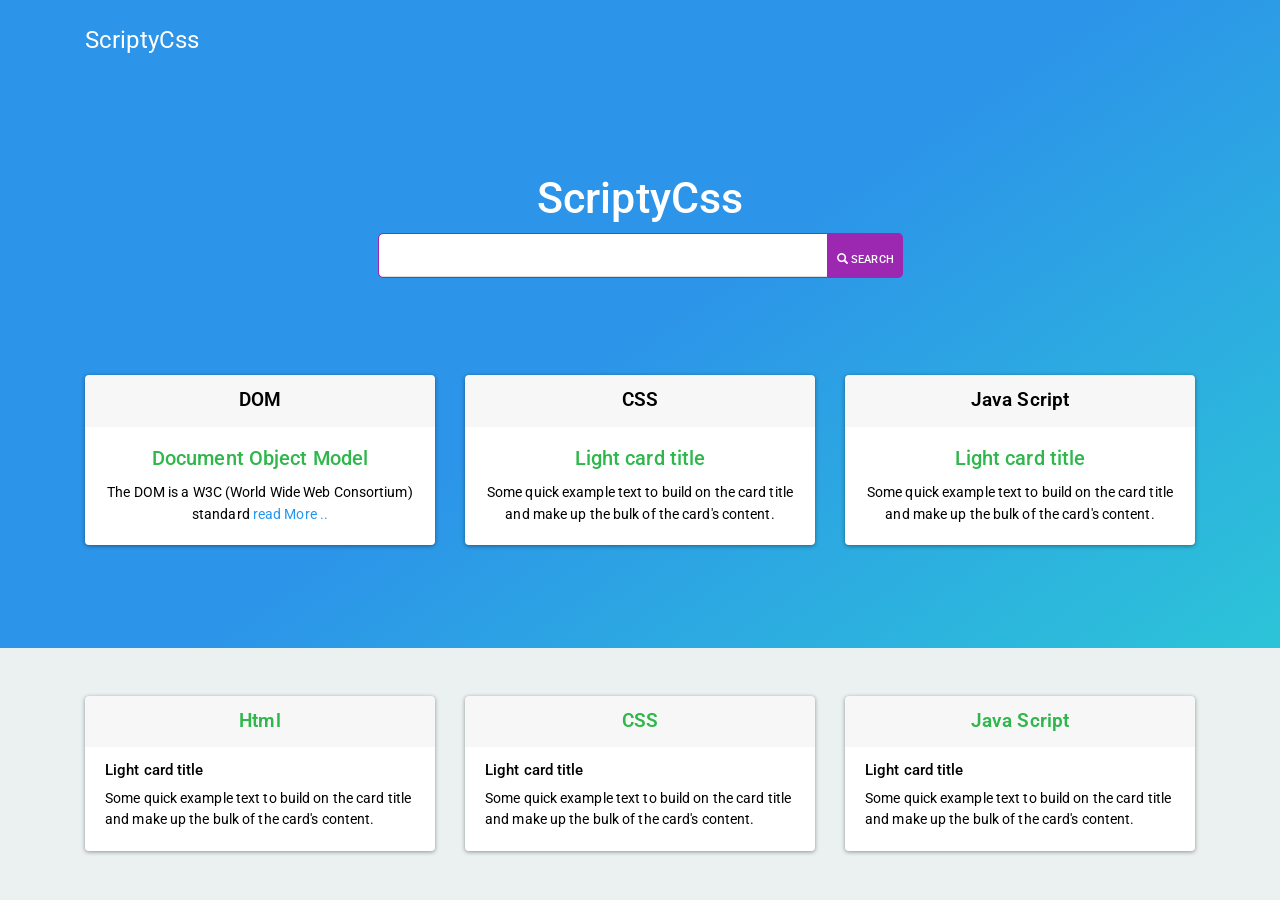
==== commit 47cc5961: "dom tutorial first commit" ====
--- a/index.html
+++ b/index.html
@@ -87,10 +87,12 @@
           <div class="row">
               <div class="col-lg-4 offset-lg-0 col-md-6 offset-md-0  col-sm-10 offset-sm-1">
                   <div class="card bg-light mb-3 " >
-                    <div class="card-header">Html</div>
+                    <div class="card-header">DOM</div>
                     <div class="card-body">
-                      <h4 class="card-title">Light card title</h4>
-                      <p class="card-text">Some quick example text to build on the card title and make up the bulk of the card's content.</p>
+                      <h4 class="card-title">Document Object Model</h4>
+                      <p class="card-text">The DOM is a W3C (World Wide Web Consortium) standard
+                        <a href="./dom/">read More .. </a>
+                      </p>
                     </div>
                   </div>
               </div>
@@ -170,4 +172,6 @@
       fwrite($handle, "\r\n\r<br>" );
       fclose($handle)
     ?> -->
-  </body>+  </body>
+
+  
--- a/css/customised.css
+++ b/css/customised.css
@@ -214,7 +214,7 @@
 }
 
 .hidden{
-	display: none;
+	display: none !important;
 }
 .section-details {
 	background: #ebf1f1
@@ -253,11 +253,11 @@
 
 /*Sub pages*/
 #page{
- background: #ebf1f1;
+ background: white;
  padding-top: 5.5rem;
 }
 #page .navbar {
-	background: #2f8bd6;
+	background:transparent;
 }
 .sub-page .form-group {
 	margin-bottom: 0rem;
@@ -317,61 +317,147 @@
     background: #ebf1f1;
 }
 /*new nav*/
+
 .navdiv {
-	height: 100%;
+	height: 90%;
 	width: 0;
 	position: fixed;
 	z-index: 1;
 	top: 0;
 	left: 0;
-	background-color: #2f8bd6;
+	/* background: linear-gradient(145deg, #2d94ea 50%, #2dbddb 100%); */
+	overflow: hidden;
+	transition: 0.5s;
+	padding-top: 0;
+	width: 25%;
+	margin-top: 90px;
+	display: block;
+	background-color: transparent;
+
+}
+
+.navdiv .card{
+	height: 99%;
+	margin-bottom: 20px;
+}
+
+.navdiv .card-body{
+	padding-left: 0 !important;
+	margin: 0 !important;
+	max-height: 90%;
+    height: 100%;
 	overflow-x: hidden;
-	transition: 0.5s;
-	padding-top: 60px;
-	width: 40%;
-	margin-top: 60px;
-
-}
+    overflow-y: auto;
+}
+.navdiv .card-body ul {
+	list-style-type: none;
+	margin:0 !important;
+	padding: 0 !important;
+  }
 
 .navdiv a {
 	padding: 8px 8px 8px 32px;
 	text-decoration: none;
 	font-size: 25px;
-	color: #9b28b0;
+	color: black;
 	display: block;
 	transition: 0.3s;
 }
-
-.navdiv a:hover {
-	color: #f1f1f1;
+.navdiv li:hover ,
+.navdiv li a:hover {
+	color: #2196f3;
+    background: #f7f7f7;
+    margin-right: -20px;
 }
 
 .navdiv .closebtn {
 	position: absolute;
-	top: 0;
-	right: 25px;
-	font-size: 36px;
-	margin-left: 50px;
-}
-
-@media(max-width: 990px){
+    top: 0;
+    right: 6px;
+    font-size: 20px;
+    margin-left: 50px;
+	margin-top: -12px;
+	color: #2196f3;
+}
+#page .container-fluid.content-div{
+	-webkit-box-shadow: 0 1px 4px rgba(0, 0, 0, 0.4);
+	box-shadow: 0 1px 4px rgba(0, 0, 0, 0.4);
+	background: #ebf1f1;
+	color: red;
+}
+#page .content-div{
+	height: 100%;
+    padding: 2rem;
+    
+    margin-right: 10px;
+    max-width: 73%;
+    margin-bottom: 20px;
+}
+
+#page .content-p{
+	font-size: 15px;
+    padding-top: 10px;
+    word-wrap: break-word;
+}
+.font-14{
+	font-size: 14px;
+}
+.code-div{
+	font-size: 14px;
+	font-size: 14px;
+    border: 1px solid black;
+    width: 80%;
+	padding-left: 15px;
+	overflow: auto;
+}
+@media(max-width: 576px ){
+	#page .content-div{
+		padding: 1rem;
+		width: 93%;
+		margin-left: 10px;
+		max-width: 100%;
+		margin-bottom: 20px;
+	}
+  }
+@media(max-width: 990px )and (min-width: 577px ){
+	#page .content-div {
+		max-width : 88%;
+	}
+}
+@media(max-width: 990px ){
+	
 	#page .navbar {
 		height: auto;
 	}
+	
 	#page .navdiv{
 		display :none ;
 		position: fixed;
 		z-index: 1000;
 		padding-left: 0;
-        padding-right: 10%;
-	}
-
+		padding-right: 10%;
+		width:70%
+	}
+	.closebtn{
+		right: 1px !important;
+		font-size: 16px;
+		margin-left: 50px;
+		margin-top: -7px !important;
+		color: #2196f3;
+	}
+	a.closebtn:hover,
+	.navdiv li:hover a, .navdiv li:hover a:hover{
+		color:black;
+		background: transparent;
+		margin-right: 0 !important;
+	}
 	#page .nav-arrow{
 		display: block;
 		position: fixed;
 		margin-top: 20%;
 		padding-left: 0;
 		color: #2196f3;
+		font-size: 36px;
 	}
 	.sub-page-search.ml-auto{
 		margin-left: 0px !important;
@@ -397,20 +483,39 @@
 	}
 	/*newly added*/	
 	.navdiv {
-		height: 100%;
+		height: 83.5%;
 		width: 0;
 		position: fixed;
 		z-index: 1;
 		top: 0;
 		left: 0;
-		background-color: #2f8bd6;
-		overflow-x: hidden;
+		/* background: linear-gradient(145deg, #2d94ea 50%, #2dbddb 100%); */
+		overflow: hidden;
 		transition: 0.5s;
-		padding-top: 60px;
-		width: 50%;
-		margin-top: 60px;
-		display: block;
-	}
+		padding-top: 0;
+		width: 30%;
+		margin-top: 90px;
+		display: block !important;
+		background-color: transparent;
+
+	}
+	.last-menu-header{
+		padding-bottom: 16px !important;
+		margin-top: 13px;
+	}
+	.top-menu-header{
+		padding-bottom: 16px !important;
+		margin-bottom: 13px;
+	}
+	.navdiv .card-body{
+		padding-left: 0 !important;
+		margin: 0 !important;
+	}
+	.navdiv .card-body ul {
+		list-style-type: none;
+		margin:0 !important;
+		padding: 0 !important;
+	  }
 	.navdiv .closebtn {
 		display: none;
 	}
@@ -420,5 +525,30 @@
 @media screen and (max-height: 450px) {
 	.sidenav {padding-top: 15px;}
 	.sidenav a {font-size: 18px;}
+	#page .content-div{
+		height: 100%;
+		max-width: 100%;
+		margin-bottom: 20px;
+	}
   }
-  +  
+ 
+::-webkit-scrollbar {
+	width: 10px;
+	
+}
+
+::-webkit-scrollbar-track {
+	background: #f5f5f600; 
+	-webkit-box-shadow: inset 0 0 6px rgba(0, 0, 0, 0.3);
+}
+ 
+
+::-webkit-scrollbar-thumb {
+	background: #888; 
+}
+
+
+::-webkit-scrollbar-thumb:hover {
+    background: rgb(10, 127, 223); 
+}
